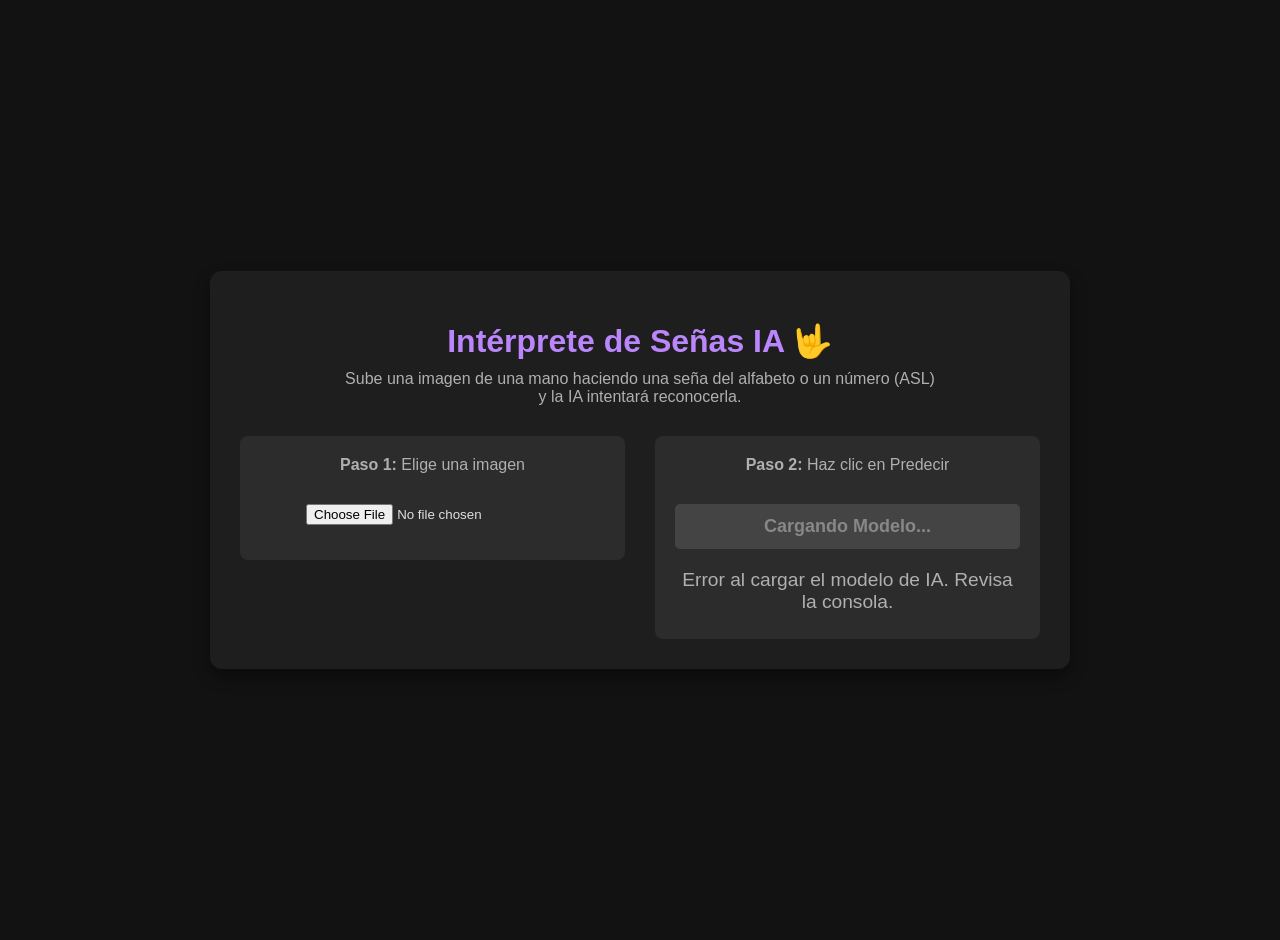
==== Tarea 08/web_img/index.html @ 08891de2 "update files web_img" ====
<!DOCTYPE html>
<html lang="es">
<head>
    <meta charset="UTF-8">
    <meta name="viewport" content="width=device-width, initial-scale=1.0">
    <title>Clasificador de Lenguaje de Señas (ASL)</title>
    <link rel="stylesheet" href="style.css">
</head>
<body>
    <div class="main-container">
        <h1>Intérprete de Señas IA 🤟</h1>
        <p>Sube una imagen de una mano haciendo una seña del alfabeto o un número (ASL) y la IA intentará reconocerla.</p>

        <div class="interactive-area">
            <div class="uploader-section">
                <p><strong>Paso 1:</strong> Elige una imagen</p>
                <input id="image-selector" type="file" accept="image/*">
                <img id="selected-image" src="#" alt="Vista previa de tu imagen">
            </div>

            <div class="prediction-section">
                <p><strong>Paso 2:</strong> Haz clic en Predecir</p>
                <button id="predict-button" disabled>Cargando Modelo...</button>
                <div id="prediction-result">
                    <p id="status">Por favor, carga el modelo y selecciona una imagen.</p>
                </div>
            </div>
        </div>
    </div>

    <!-- Cargar TensorFlow.js desde su CDN oficial -->
    <script src="https://cdn.jsdelivr.net/npm/@tensorflow/tfjs@latest/dist/tf.min.js"></script>
    <!-- Cargar nuestro script de lógica -->
    <script src="script.js"></script>
</body>
</html>
---- Tarea 08/web_img/style.css ----
body {
    font-family: -apple-system, BlinkMacSystemFont, "Segoe UI", Roboto, Helvetica, Arial, sans-serif;
    background-color: #121212;
    color: #e0e0e0;
    margin: 0;
    padding: 20px;
    display: flex;
    justify-content: center;
    align-items: center;
    min-height: 100vh;
}

.main-container {
    max-width: 800px;
    width: 100%;
    text-align: center;
    background-color: #1e1e1e;
    padding: 30px;
    border-radius: 12px;
    box-shadow: 0 8px 16px rgba(0, 0, 0, 0.4);
}

h1 {
    color: #bb86fc;
    margin-bottom: 10px;
}

p {
    color: #b0b0b0;
    max-width: 600px;
    margin: 0 auto 30px auto;
}

.interactive-area {
    display: flex;
    flex-wrap: wrap;
    gap: 30px;
    justify-content: center;
    align-items: flex-start;
}

.uploader-section, .prediction-section {
    flex: 1;
    min-width: 300px;
    background-color: #2c2c2c;
    padding: 20px;
    border-radius: 8px;
}

input[type="file"] {
    display: block;
    margin: 0 auto 15px auto;
    color: #e0e0e0;
}

#selected-image {
    max-width: 100%;
    height: 200px;
    object-fit: cover;
    border: 2px dashed #bb86fc;
    border-radius: 8px;
    background-color: #1e1e1e;
    display: none; /* Oculta hasta que se seleccione una imagen */
}

#predict-button {
    background-color: #03dac6;
    color: #121212;
    border: none;
    padding: 12px 25px;
    border-radius: 5px;
    font-size: 18px;
    font-weight: bold;
    cursor: pointer;
    transition: background-color 0.3s, transform 0.1s;
    width: 100%;
}

#predict-button:hover:not(:disabled) {
    background-color: #018786;
}

#predict-button:disabled {
    background-color: #444;
    color: #888;
    cursor: not-allowed;
}

#prediction-result {
    margin-top: 20px;
    font-size: 1.5em;
    font-weight: bold;
    color: #03dac6;
    min-height: 50px;
}

#prediction-result #status {
    font-size: 0.8em;
    font-weight: normal;
    color: #b0b0b0;
}
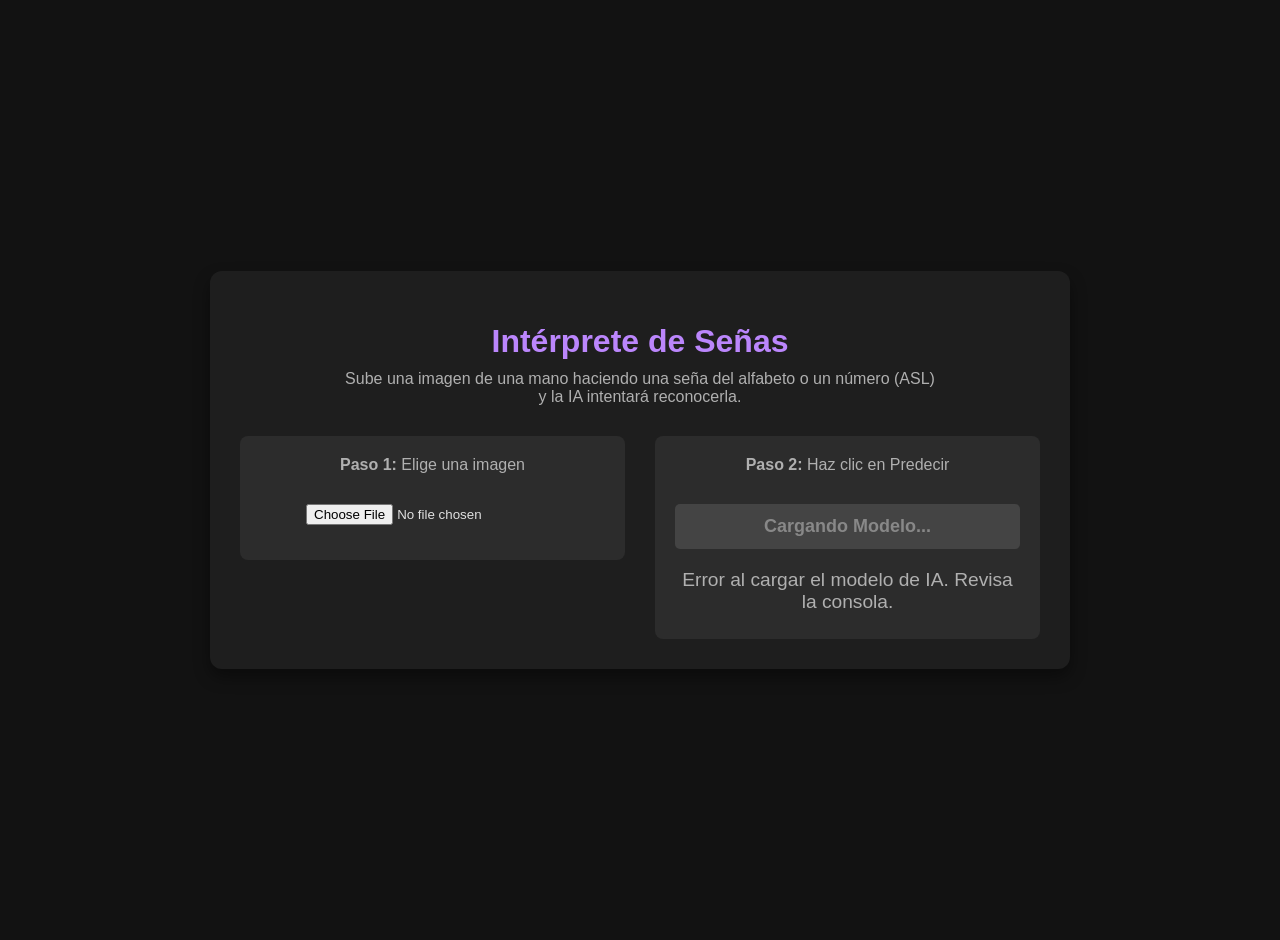
==== commit 5e7c02f1: "add img and mod index" ====
--- a/Tarea 08/web_img/index.html
+++ b/Tarea 08/web_img/index.html
@@ -8,7 +8,7 @@
 </head>
 <body>
     <div class="main-container">
-        <h1>Intérprete de Señas IA 🤟</h1>
+        <h1>Intérprete de Señas</h1>
         <p>Sube una imagen de una mano haciendo una seña del alfabeto o un número (ASL) y la IA intentará reconocerla.</p>
 
         <div class="interactive-area">
